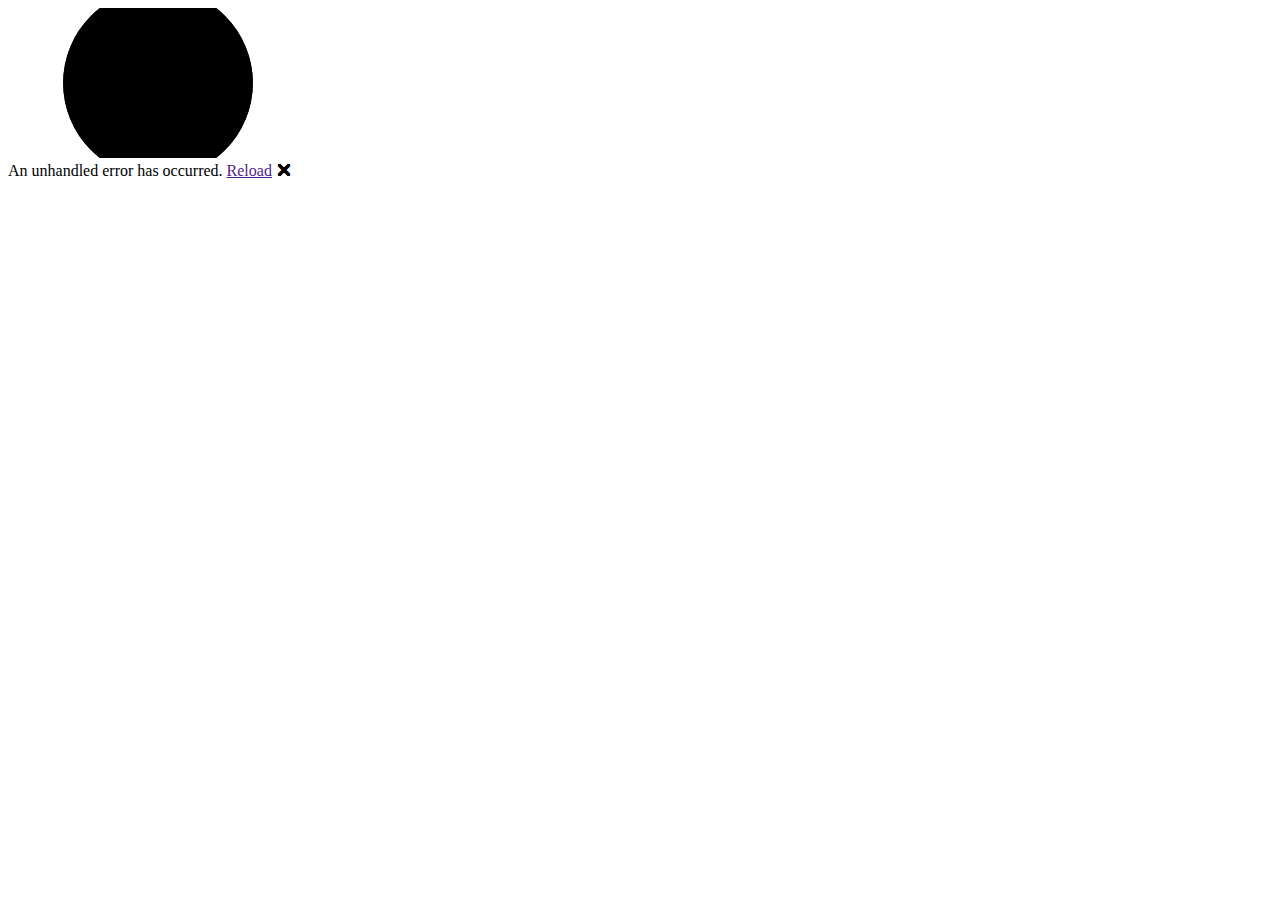
==== src/GhiblixBlazor/wwwroot/index.html @ 0f4452d2 "Create Blazor App from Template" ====
<!DOCTYPE html>
<html lang="en">

<head>
    <meta charset="utf-8" />
    <meta name="viewport" content="width=device-width, initial-scale=1.0" />
    <title>GhiblixBlazor</title>
    <base href="/" />
    <link rel="stylesheet" href="css/bootstrap/bootstrap.min.css" />
    <link rel="stylesheet" href="css/app.css" />
    <link rel="icon" type="image/png" href="favicon.png" />
    <link href="GhiblixBlazor.styles.css" rel="stylesheet" />
</head>

<body>
    <div id="app">
        <svg class="loading-progress">
            <circle r="40%" cx="50%" cy="50%" />
            <circle r="40%" cx="50%" cy="50%" />
        </svg>
        <div class="loading-progress-text"></div>
    </div>

    <div id="blazor-error-ui">
        An unhandled error has occurred.
        <a href="" class="reload">Reload</a>
        <a class="dismiss">🗙</a>
    </div>
    <script src="_framework/blazor.webassembly.js"></script>
</body>

</html>
---- src/GhiblixBlazor/wwwroot/css/app.css ----
html, body {
    font-family: 'Helvetica Neue', Helvetica, Arial, sans-serif;
}

h1:focus {
    outline: none;
}

a, .btn-link {
    color: #0071c1;
}

.btn-primary {
    color: #fff;
    background-color: #1b6ec2;
    border-color: #1861ac;
}

.btn:focus, .btn:active:focus, .btn-link.nav-link:focus, .form-control:focus, .form-check-input:focus {
  box-shadow: 0 0 0 0.1rem white, 0 0 0 0.25rem #258cfb;
}

.content {
    padding-top: 1.1rem;
}

.valid.modified:not([type=checkbox]) {
    outline: 1px solid #26b050;
}

.invalid {
    outline: 1px solid red;
}

.validation-message {
    color: red;
}

#blazor-error-ui {
    background: lightyellow;
    bottom: 0;
    box-shadow: 0 -1px 2px rgba(0, 0, 0, 0.2);
    display: none;
    left: 0;
    padding: 0.6rem 1.25rem 0.7rem 1.25rem;
    position: fixed;
    width: 100%;
    z-index: 1000;
}

    #blazor-error-ui .dismiss {
        cursor: pointer;
        position: absolute;
        right: 0.75rem;
        top: 0.5rem;
    }

.blazor-error-boundary {
    background: url([data-uri]) no-repeat 1rem/1.8rem, #b32121;
    padding: 1rem 1rem 1rem 3.7rem;
    color: white;
}

    .blazor-error-boundary::after {
        content: "An error has occurred."
    }

.loading-progress {
    position: relative;
    display: block;
    width: 8rem;
    height: 8rem;
    margin: 20vh auto 1rem auto;
}

    .loading-progress circle {
        fill: none;
        stroke: #e0e0e0;
        stroke-width: 0.6rem;
        transform-origin: 50% 50%;
        transform: rotate(-90deg);
    }

        .loading-progress circle:last-child {
            stroke: #1b6ec2;
            stroke-dasharray: calc(3.141 * var(--blazor-load-percentage, 0%) * 0.8), 500%;
            transition: stroke-dasharray 0.05s ease-in-out;
        }

.loading-progress-text {
    position: absolute;
    text-align: center;
    font-weight: bold;
    inset: calc(20vh + 3.25rem) 0 auto 0.2rem;
}

    .loading-progress-text:after {
        content: var(--blazor-load-percentage-text, "Loading");
    }

code {
    color: #c02d76;
}
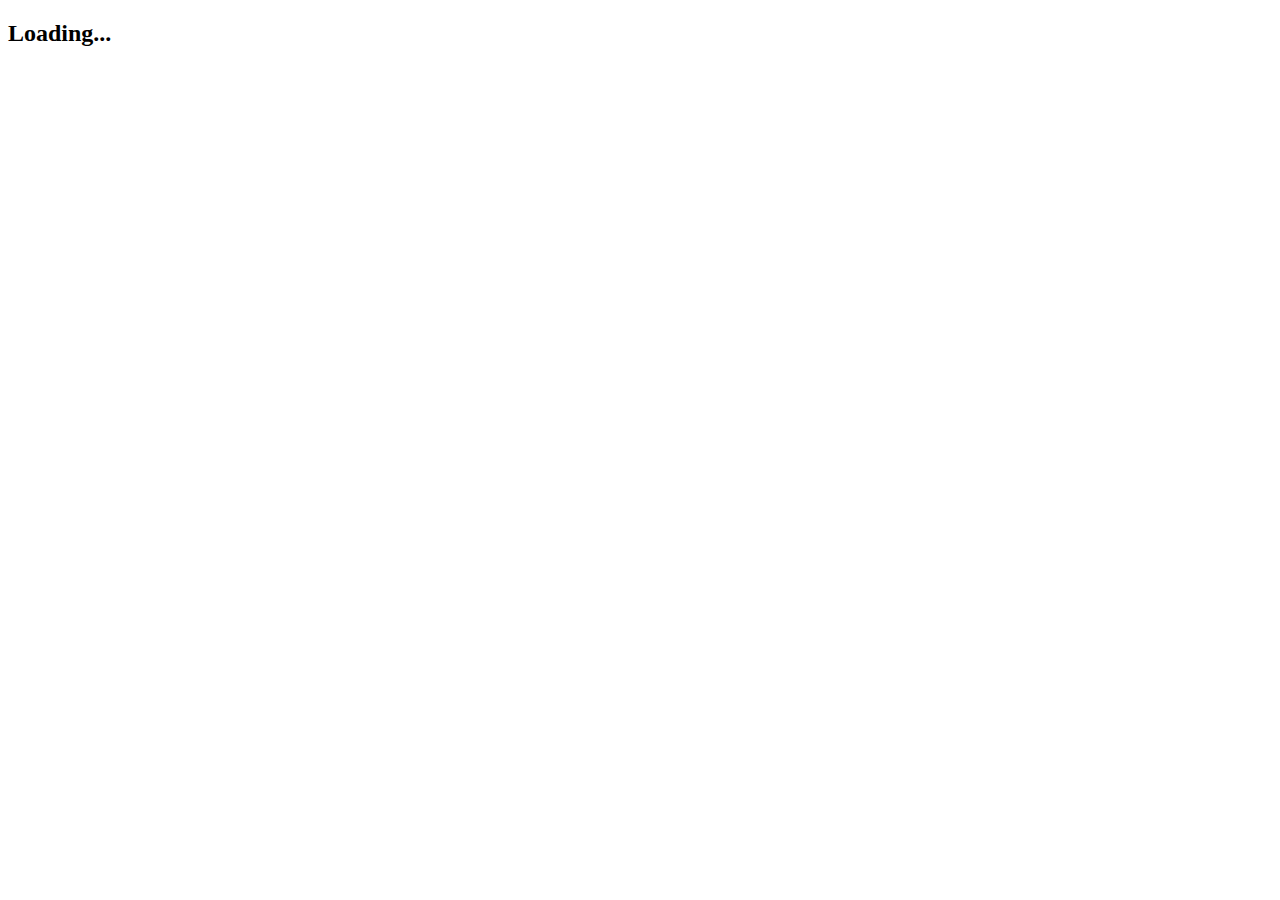
==== commit b058b421: "Implement Basic Layout for Overview Page" ====
--- a/src/GhiblixBlazor/wwwroot/index.html
+++ b/src/GhiblixBlazor/wwwroot/index.html
@@ -6,25 +6,16 @@
     <meta name="viewport" content="width=device-width, initial-scale=1.0" />
     <title>GhiblixBlazor</title>
     <base href="/" />
-    <link rel="stylesheet" href="css/bootstrap/bootstrap.min.css" />
-    <link rel="stylesheet" href="css/app.css" />
+    <link href="css/global.css" rel="stylesheet" />
     <link rel="icon" type="image/png" href="favicon.png" />
     <link href="GhiblixBlazor.styles.css" rel="stylesheet" />
 </head>
 
 <body>
     <div id="app">
-        <svg class="loading-progress">
-            <circle r="40%" cx="50%" cy="50%" />
-            <circle r="40%" cx="50%" cy="50%" />
-        </svg>
-        <div class="loading-progress-text"></div>
-    </div>
-
-    <div id="blazor-error-ui">
-        An unhandled error has occurred.
-        <a href="" class="reload">Reload</a>
-        <a class="dismiss">🗙</a>
+        <div class="loading-progress">
+          <h2 class="loading-progress-text">Loading...</h2>  
+        </div>
     </div>
     <script src="_framework/blazor.webassembly.js"></script>
 </body>
--- a/src/GhiblixBlazor/wwwroot/css/global.css
+++ b/src/GhiblixBlazor/wwwroot/css/global.css
@@ -0,0 +1,30 @@
+﻿:root {
+    --dark-background-secondary: #504945;
+    --dark-background: #282828;
+    --dark-foreground: #EBDBB2;
+    --dark-purple: #D3869B;
+    --dark-aqua: #83A598;
+}
+body {
+    margin: 0;
+    padding: 0;
+    background-color: var(--dark-background-secondary);
+    font-family: -apple-system, BlinkMacSystemFont, "Segoe UI", Roboto, Helvetica, Arial, sans-serif, "Apple Color Emoji", "Segoe UI Emoji", "Segoe UI Symbol";
+    color: var(--dark-foreground); 
+}
+a {
+    text-decoration: none;
+    p {
+        margin: 0;
+    }
+}
+
+.loading-progress {
+    display: flex;
+    position: absolute;
+    width: 100vw;
+    height: 100vh;
+    justify-content: center;
+    align-items: center;
+    text-align: center;
+}
